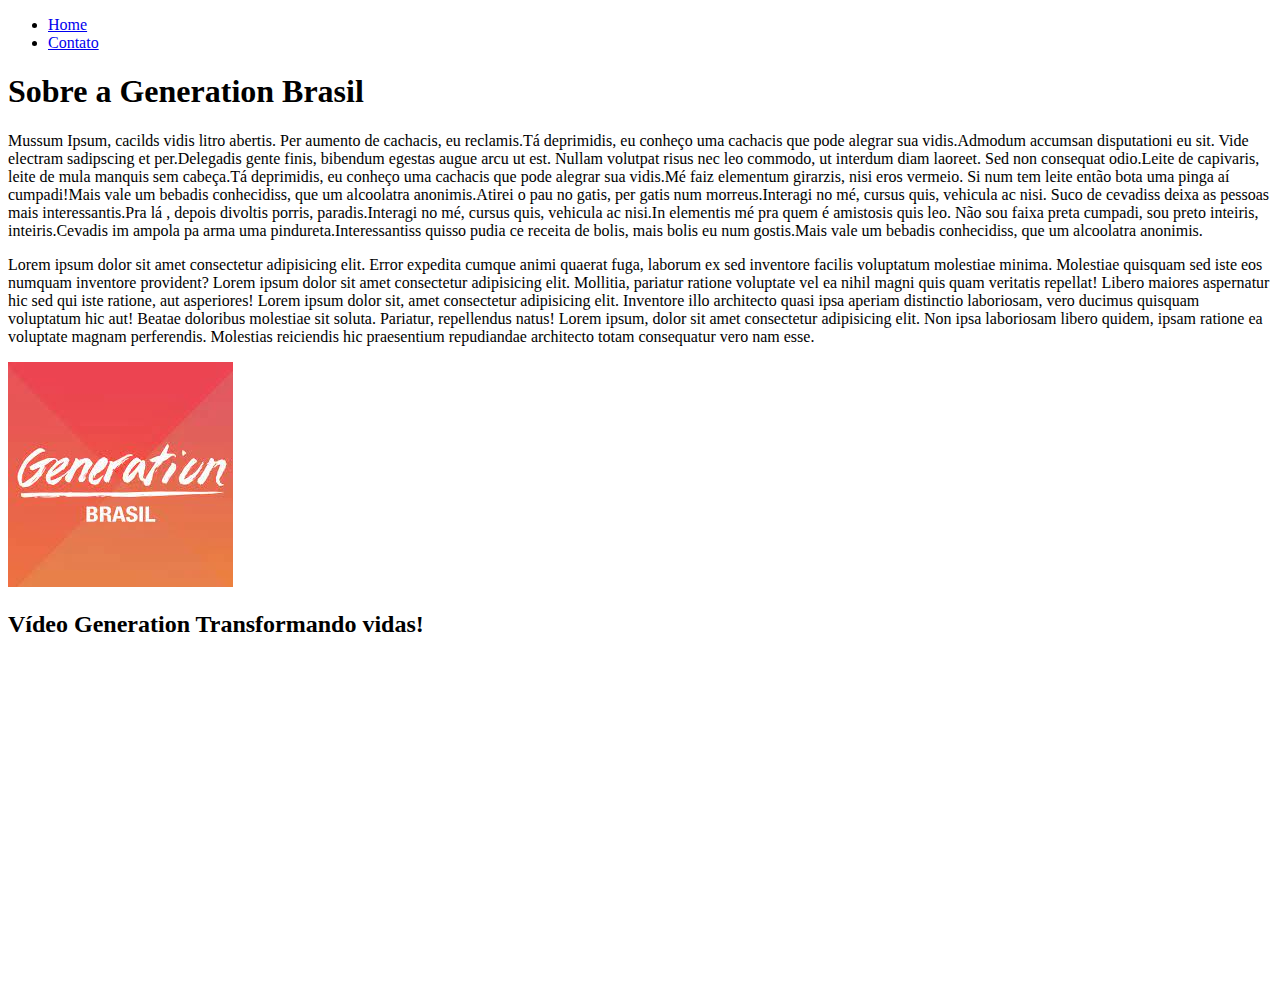
==== index.html @ 44baf955 "Criação de duas páginas web utilizando apenas o HTML5" ====
<!DOCTYPE html>
<html lang="pt-br">
<head>
    <meta charset="UTF-8">
    <meta http-equiv="X-UA-Compatible" content="IE=edge">
    <meta name="viewport" content="width=device-width, initial-scale=1.0">
    <title>Meu Perfil</title>
</head>
<body>
    
    <ul>
        <li>
            <a href="index.html"> Home </a>
        </li>
        <li>
            <a href="contato.html"> Contato </a>
        </li>
    </ul>

    <h1>Sobre a Generation Brasil</h1>
<p>
    Mussum Ipsum, cacilds vidis litro abertis. Per aumento de cachacis, eu reclamis.Tá deprimidis, eu conheço uma cachacis que pode alegrar sua vidis.Admodum accumsan disputationi eu sit. Vide electram sadipscing et per.Delegadis gente finis, bibendum egestas augue arcu ut est.

    Nullam volutpat risus nec leo commodo, ut interdum diam laoreet. Sed non consequat odio.Leite de capivaris, leite de mula manquis sem cabeça.Tá deprimidis, eu conheço uma cachacis que pode alegrar sua vidis.Mé faiz elementum girarzis, nisi eros vermeio.
    
    Si num tem leite então bota uma pinga aí cumpadi!Mais vale um bebadis conhecidiss, que um alcoolatra anonimis.Atirei o pau no gatis, per gatis num morreus.Interagi no mé, cursus quis, vehicula ac nisi.
    
    Suco de cevadiss deixa as pessoas mais interessantis.Pra lá , depois divoltis porris, paradis.Interagi no mé, cursus quis, vehicula ac nisi.In elementis mé pra quem é amistosis quis leo.
    
    Não sou faixa preta cumpadi, sou preto inteiris, inteiris.Cevadis im ampola pa arma uma pindureta.Interessantiss quisso pudia ce receita de bolis, mais bolis eu num gostis.Mais vale um bebadis conhecidiss, que um alcoolatra anonimis. 
</p>

<p>Lorem ipsum dolor sit amet consectetur adipisicing elit. Error expedita cumque animi quaerat fuga, laborum ex sed inventore facilis voluptatum molestiae minima. Molestiae quisquam sed iste eos numquam inventore provident?
    Lorem ipsum dolor sit amet consectetur adipisicing elit. Mollitia, pariatur ratione voluptate vel ea nihil magni quis quam veritatis repellat! Libero maiores aspernatur hic sed qui iste ratione, aut asperiores!
    Lorem ipsum dolor sit, amet consectetur adipisicing elit. Inventore illo architecto quasi ipsa aperiam distinctio laboriosam, vero ducimus quisquam voluptatum hic aut! Beatae doloribus molestiae sit soluta. Pariatur, repellendus natus!
    Lorem ipsum, dolor sit amet consectetur adipisicing elit. Non ipsa laboriosam libero quidem, ipsam ratione ea voluptate magnam perferendis. Molestias reiciendis hic praesentium repudiandae architecto totam consequatur vero nam esse.

</p>
<img src="assets/img/downloadlogoGeneration.jpeg" alt="Imagem da Logo da ONG Generation Brasil, com o fundo em tons de laranja e o nome da ONG na cor ">

<h2>Vídeo Generation Transformando vidas!</h2>

<iframe width="560" 
height="315" 
src="https://www.youtube.com/embed/D6IBExKlr_w" 
title="YouTube video player" 
frameborder="0" 
allow="accelerometer; autoplay; clipboard-write; encrypted-media; gyroscope; picture-in-picture; web-share" 
allowfullscreen>
</iframe>

</body>
</html>
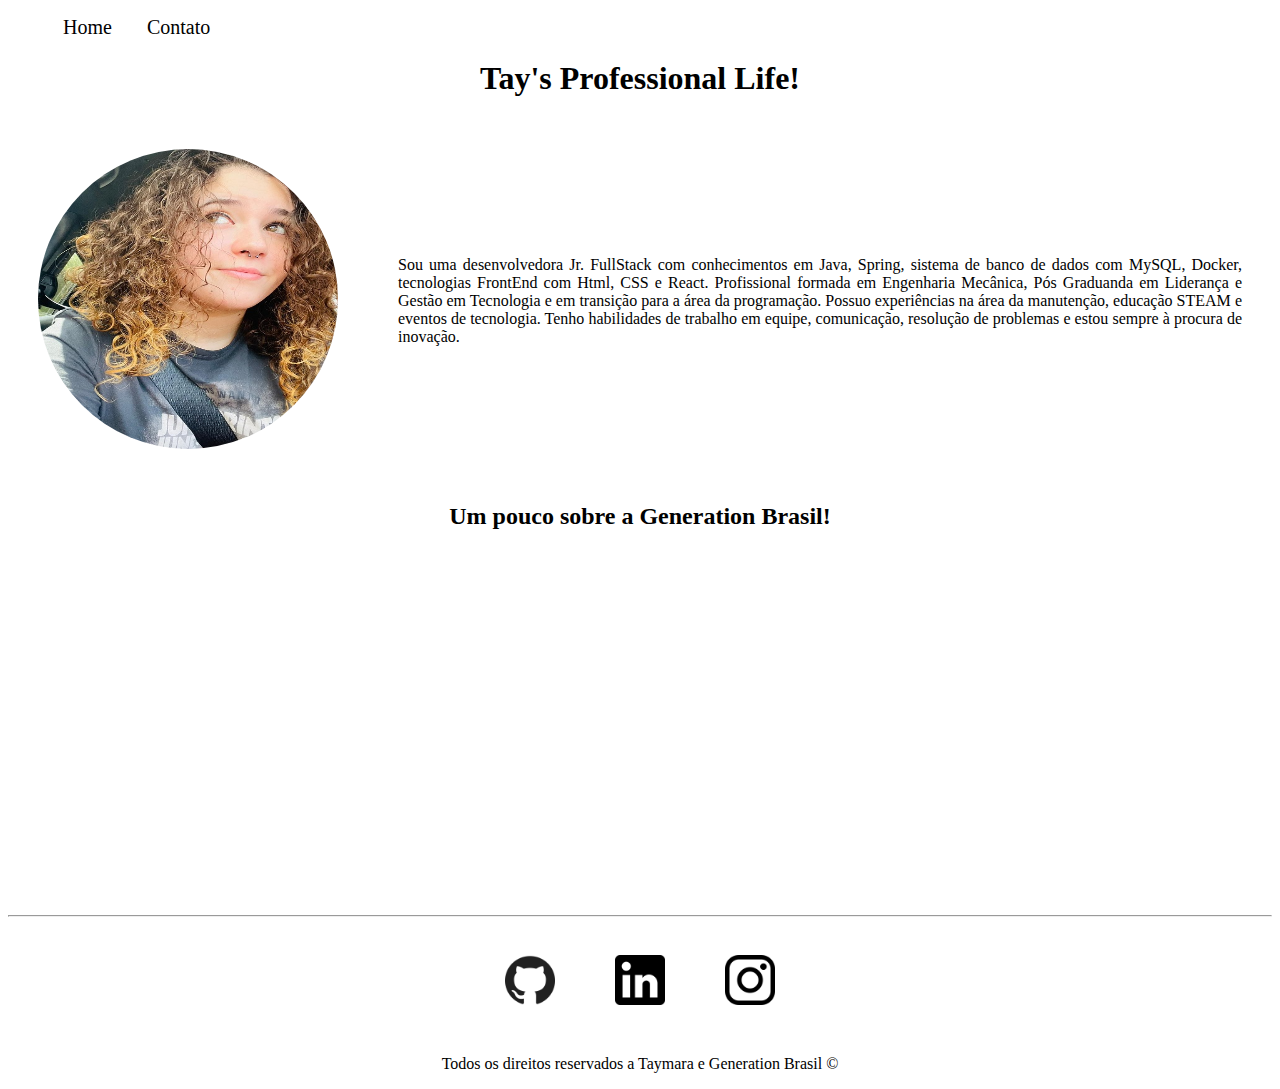
==== commit dc505b1e: "Estilização em CSS" ====
--- a/index.html
+++ b/index.html
@@ -4,11 +4,13 @@
     <meta charset="UTF-8">
     <meta http-equiv="X-UA-Compatible" content="IE=edge">
     <meta name="viewport" content="width=device-width, initial-scale=1.0">
+
     <title>Meu Perfil</title>
+    <link rel="stylesheet" href="assets/css/style.css">
 </head>
 <body>
     
-    <ul>
+    <ul id="menu">
         <li>
             <a href="index.html"> Home </a>
         </li>
@@ -17,37 +19,61 @@
         </li>
     </ul>
 
-    <h1>Sobre a Generation Brasil</h1>
-<p>
-    Mussum Ipsum, cacilds vidis litro abertis. Per aumento de cachacis, eu reclamis.Tá deprimidis, eu conheço uma cachacis que pode alegrar sua vidis.Admodum accumsan disputationi eu sit. Vide electram sadipscing et per.Delegadis gente finis, bibendum egestas augue arcu ut est.
+    <h1 class = "center">Tay's Professional Life!</h1>
+    
+    <div class="container">
 
-    Nullam volutpat risus nec leo commodo, ut interdum diam laoreet. Sed non consequat odio.Leite de capivaris, leite de mula manquis sem cabeça.Tá deprimidis, eu conheço uma cachacis que pode alegrar sua vidis.Mé faiz elementum girarzis, nisi eros vermeio.
-    
-    Si num tem leite então bota uma pinga aí cumpadi!Mais vale um bebadis conhecidiss, que um alcoolatra anonimis.Atirei o pau no gatis, per gatis num morreus.Interagi no mé, cursus quis, vehicula ac nisi.
-    
-    Suco de cevadiss deixa as pessoas mais interessantis.Pra lá , depois divoltis porris, paradis.Interagi no mé, cursus quis, vehicula ac nisi.In elementis mé pra quem é amistosis quis leo.
-    
-    Não sou faixa preta cumpadi, sou preto inteiris, inteiris.Cevadis im ampola pa arma uma pindureta.Interessantiss quisso pudia ce receita de bolis, mais bolis eu num gostis.Mais vale um bebadis conhecidiss, que um alcoolatra anonimis. 
-</p>
+        <div>
+            <img class= "br-50 wh-300 p-30"  src="assets/img/imagem-taymara.jpeg" alt="Foto da autora do site, Autodescrição: mulher branca de cabelos cacheados com tons castanho e loiro nas pontas, piercing no nariz, blusa na cor cinza com escritas. ">
+        </div>
 
-<p>Lorem ipsum dolor sit amet consectetur adipisicing elit. Error expedita cumque animi quaerat fuga, laborum ex sed inventore facilis voluptatum molestiae minima. Molestiae quisquam sed iste eos numquam inventore provident?
-    Lorem ipsum dolor sit amet consectetur adipisicing elit. Mollitia, pariatur ratione voluptate vel ea nihil magni quis quam veritatis repellat! Libero maiores aspernatur hic sed qui iste ratione, aut asperiores!
-    Lorem ipsum dolor sit, amet consectetur adipisicing elit. Inventore illo architecto quasi ipsa aperiam distinctio laboriosam, vero ducimus quisquam voluptatum hic aut! Beatae doloribus molestiae sit soluta. Pariatur, repellendus natus!
-    Lorem ipsum, dolor sit amet consectetur adipisicing elit. Non ipsa laboriosam libero quidem, ipsam ratione ea voluptate magnam perferendis. Molestias reiciendis hic praesentium repudiandae architecto totam consequatur vero nam esse.
+        <div class="p-30">
+            <p class = "justify">
+                Sou uma desenvolvedora Jr. FullStack com conhecimentos em Java, Spring, sistema de banco de dados com MySQL, Docker, tecnologias FrontEnd com Html, CSS e React. Profissional formada em Engenharia Mecânica, Pós Graduanda em Liderança e Gestão em Tecnologia e em transição para a área da programação. Possuo experiências na área da manutenção, educação STEAM e eventos de tecnologia. Tenho habilidades de trabalho em equipe, comunicação, resolução de problemas e estou sempre à procura de inovação.
 
-</p>
-<img src="assets/img/downloadlogoGeneration.jpeg" alt="Imagem da Logo da ONG Generation Brasil, com o fundo em tons de laranja e o nome da ONG na cor ">
+            </p>
 
-<h2>Vídeo Generation Transformando vidas!</h2>
+        </div> 
+       
+    </div>
 
-<iframe width="560" 
-height="315" 
-src="https://www.youtube.com/embed/D6IBExKlr_w" 
-title="YouTube video player" 
-frameborder="0" 
-allow="accelerometer; autoplay; clipboard-write; encrypted-media; gyroscope; picture-in-picture; web-share" 
-allowfullscreen>
-</iframe>
+
+
+<h2 class="center">Um pouco sobre a Generation Brasil!</h2>
+
+<div class="container mb-50">
+    <iframe width="560" 
+    height="315" 
+    src="https://www.youtube.com/embed/D6IBExKlr_w" 
+    title="YouTube video player" 
+    frameborder="0" 
+    allow="accelerometer; autoplay; clipboard-write; encrypted-media; gyroscope; picture-in-picture; web-share" 
+    allowfullscreen>
+    </iframe>
+</div>
+<hr>
+<footer>
+
+    <div class="container">
+        <a href="https://github.com/TayTeixeira" target="_blank">
+            <img class="tm-social p-30" src="assets/img/logotipo-do-github.png" alt="Logo do Github">
+        </a>
+        
+        <a href="https://www.linkedin.com/in/taymara/" target="_blank">
+            <img class="tm-social p-30" src="assets/img/logotipo-do-linkedin.png" alt="Logo do Linkedin">
+        </a>
+        
+        <a href="https://www.instagram.com/tayhe4rt/" target="_blank">
+            <img class="tm-social p-30" src="assets/img/logotipo-do-instagram.png" alt="Logo do Instagram">
+        </a>
+        
+
+    </div>
+
+    <p class="center">
+        Todos os direitos reservados a Taymara e Generation Brasil &copy;
+    </p>
+</footer>
 
 </body>
 </html>--- a/assets/css/style.css
+++ b/assets/css/style.css
@@ -0,0 +1,54 @@
+/* Estilo da página index.html */
+.center {
+    text-align: center;
+}
+
+.justify {
+    text-align: justify;
+}
+
+.container {
+    display: flex;
+    flex-flow: row;
+    justify-content: center;
+    align-items: center;
+}
+
+#menu li {
+        display: inline;
+        padding: 15px;
+}
+
+#menu li a {
+    text-decoration: none;
+    color: black;
+    font-size: 20px;
+}
+
+#menu li a:hover {
+        color: gray;
+}
+
+.p-30 {
+    padding: 30px;
+}
+
+.br-50 {
+    border-radius: 50%;
+}
+
+.wh-300 {
+    width: 300px;
+    height: 300px;
+}
+
+.tm-social {
+    width: 50px;
+    height: 50px;
+}
+
+.mb-50 {
+    margin-bottom: 50px;
+}
+
+/* Estilo da página contato.html */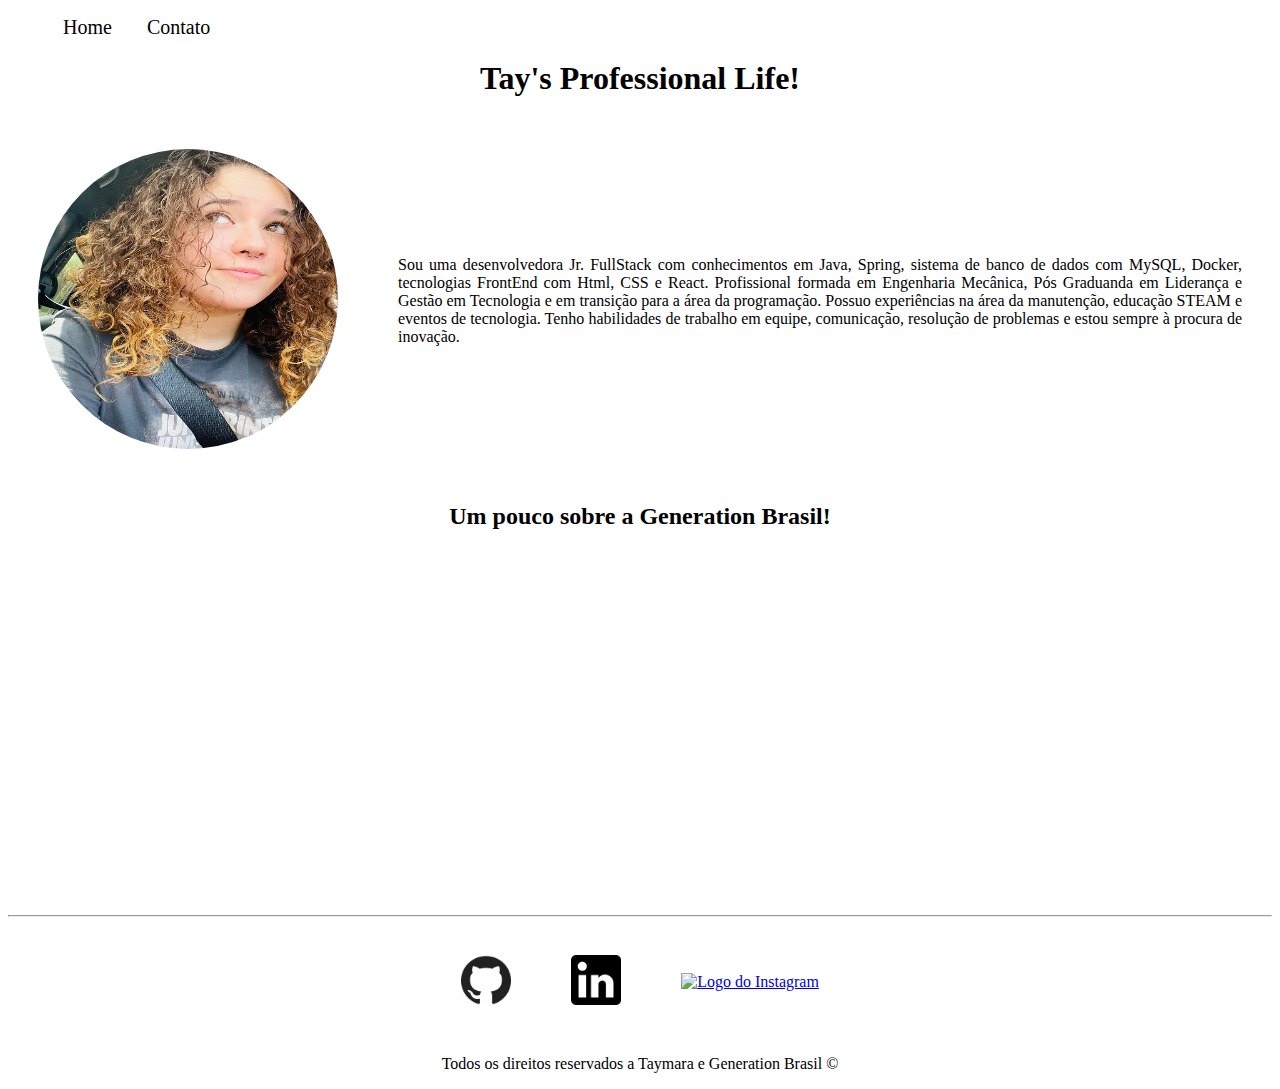
==== commit 23184b32: "Correções" ====
--- a/index.html
+++ b/index.html
@@ -64,7 +64,7 @@
         </a>
         
         <a href="https://www.instagram.com/tayhe4rt/" target="_blank">
-            <img class="tm-social p-30" src="assets/img/logotipo-do-instagram.png" alt="Logo do Instagram">
+            <img class="tm-social p-30" src=gif"assets/img/logotipo-do-instagram.png" alt="Logo do Instagram">
         </a>
         
 
--- a/assets/css/style.css
+++ b/assets/css/style.css
@@ -51,4 +51,8 @@
     margin-bottom: 50px;
 }
 
-/* Estilo da página contato.html */+/* Estilo da página contato.html */
+
+.mb-50 {
+    margin-left: 50px;
+}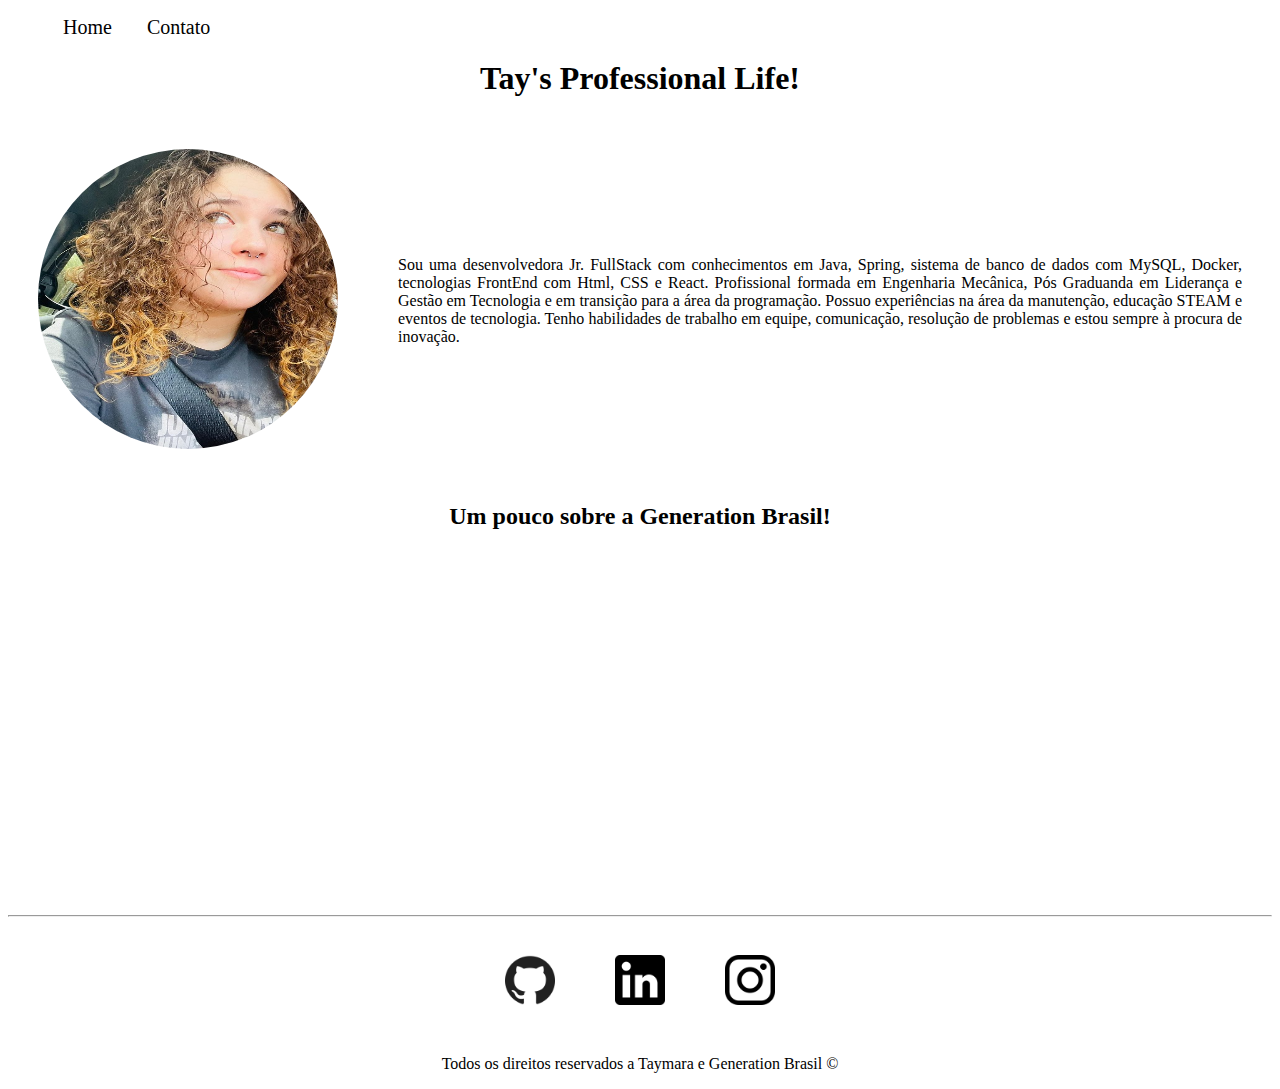
==== commit 50efa140: "Implementação JavaScript e correções" ====
--- a/index.html
+++ b/index.html
@@ -64,7 +64,7 @@
         </a>
         
         <a href="https://www.instagram.com/tayhe4rt/" target="_blank">
-            <img class="tm-social p-30" src=gif"assets/img/logotipo-do-instagram.png" alt="Logo do Instagram">
+            <img class="tm-social p-30" src="assets/img/logotipo-do-instagram.png" alt="Logo do Instagram">
         </a>
         
 
@@ -75,5 +75,7 @@
     </p>
 </footer>
 
+<script src="assets/js/script.js"></script>
+
 </body>
 </html>--- a/assets/css/style.css
+++ b/assets/css/style.css
@@ -53,6 +53,6 @@
 
 /* Estilo da página contato.html */
 
-.mb-50 {
+.ml-50 {
     margin-left: 50px;
 }